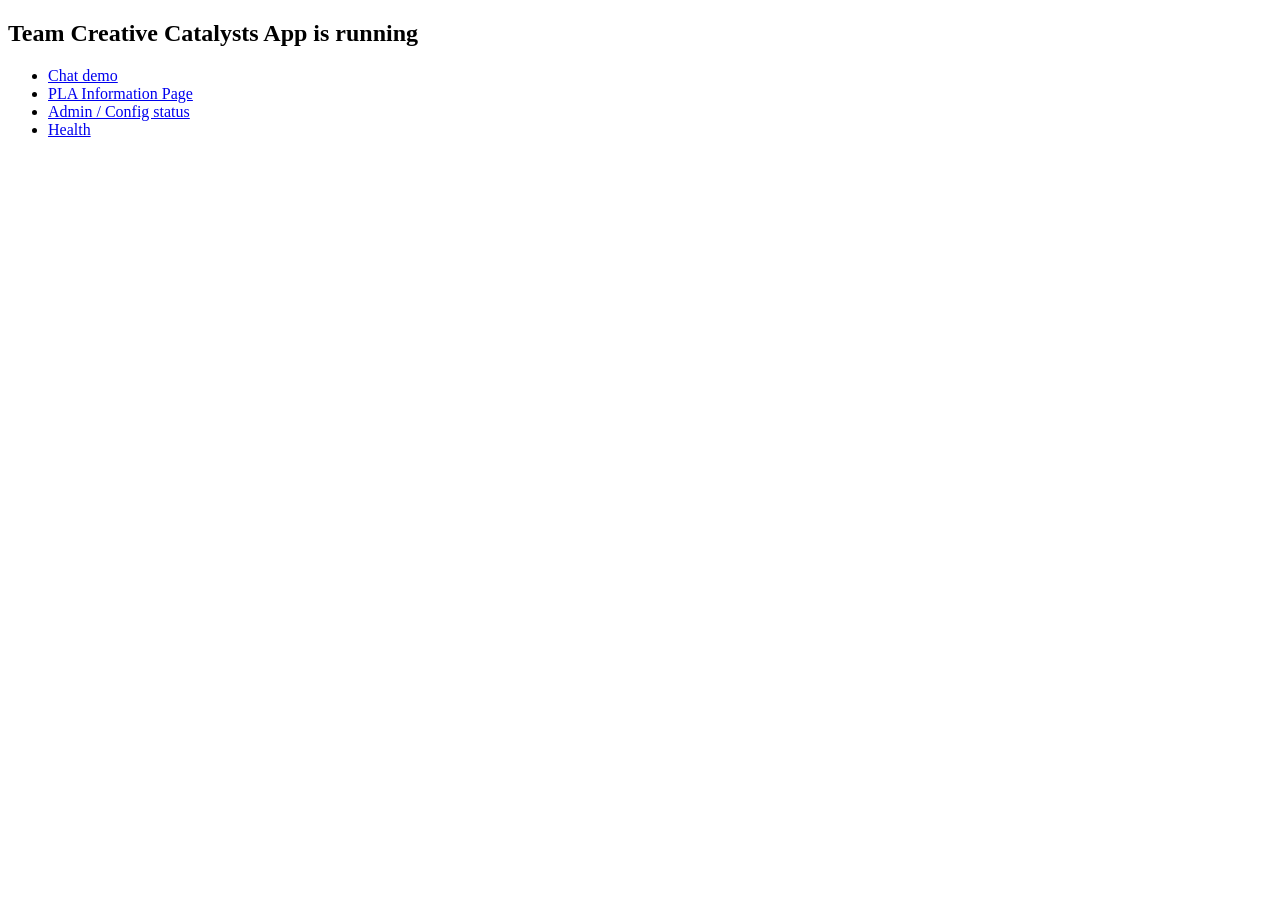
==== templates/index.html @ c18bb57d "Update index.html" ====
<!doctype html>
<html>
  <head>
    <meta charset="utf-8" />
    <title>Team Creative Catalysts</title>
  </head>
  <body>
    <h2>Team Creative Catalysts App is running</h2>
    <ul>
      <li><a href="/chat">Chat demo</a></li>
      <li><a href="/pla_info">PLA Information Page</a></li>
      <li><a href="/admin">Admin / Config status</a></li>
      <li><a href="/health">Health</a></li>
    </ul>
  </body>
</html>
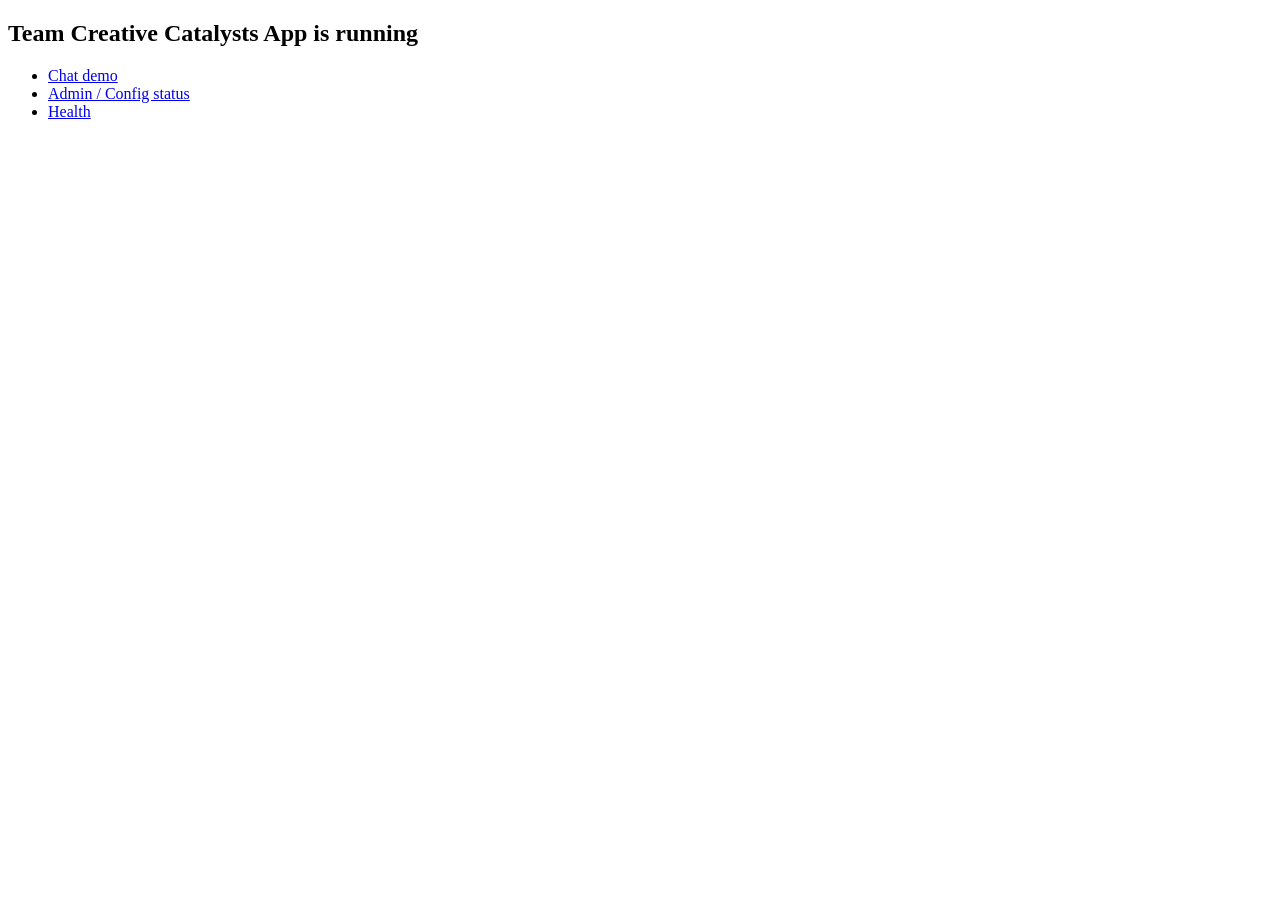
==== commit 69437df3: "Update index.html" ====
--- a/templates/index.html
+++ b/templates/index.html
@@ -8,7 +8,6 @@
     <h2>Team Creative Catalysts App is running</h2>
     <ul>
       <li><a href="/chat">Chat demo</a></li>
-      <li><a href="/pla_info">PLA Information Page</a></li>
       <li><a href="/admin">Admin / Config status</a></li>
       <li><a href="/health">Health</a></li>
     </ul>
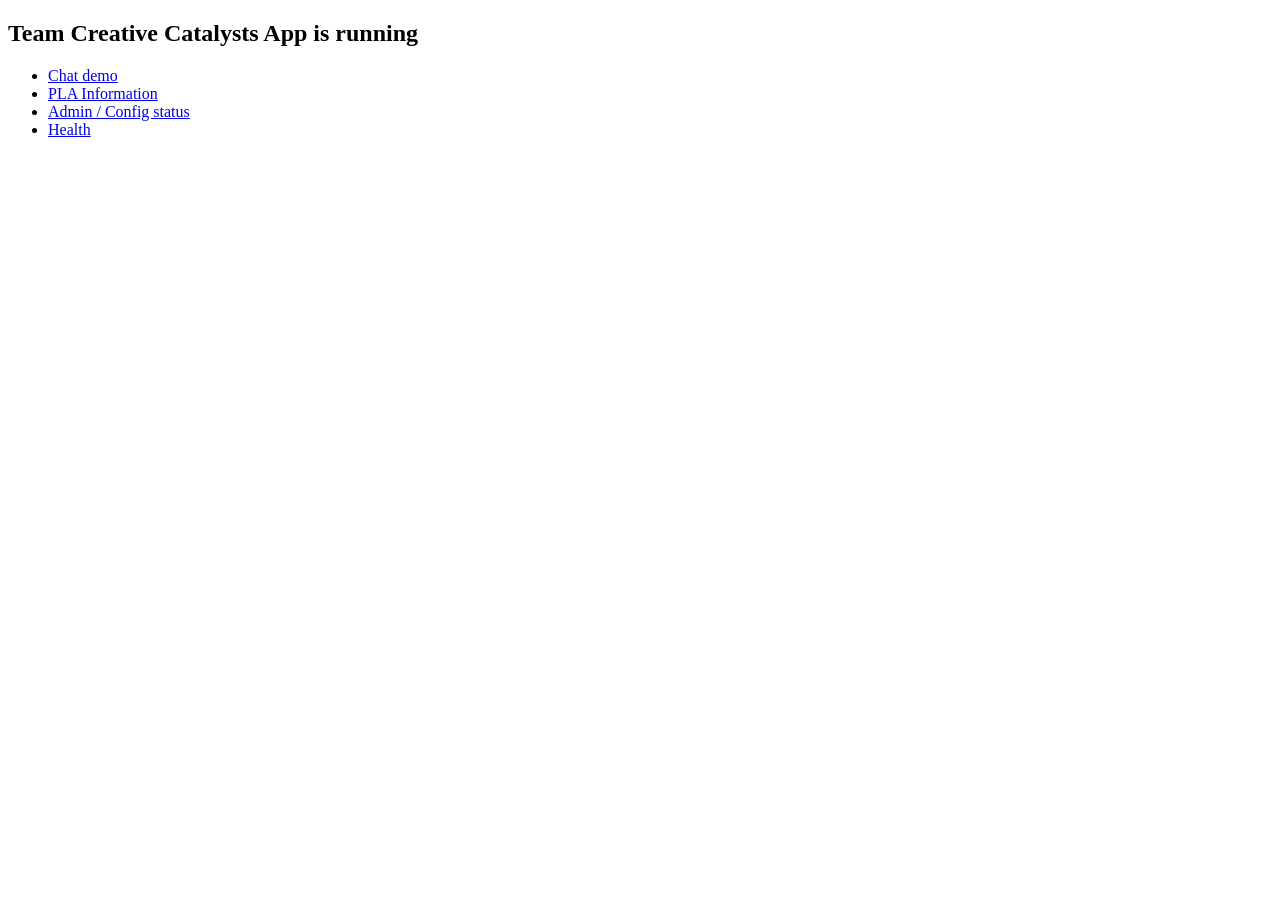
==== commit 65121cb3: "Update index.html" ====
--- a/templates/index.html
+++ b/templates/index.html
@@ -8,6 +8,7 @@
     <h2>Team Creative Catalysts App is running</h2>
     <ul>
       <li><a href="/chat">Chat demo</a></li>
+      <li><a href="/pla_information">PLA Information</a></li>
       <li><a href="/admin">Admin / Config status</a></li>
       <li><a href="/health">Health</a></li>
     </ul>
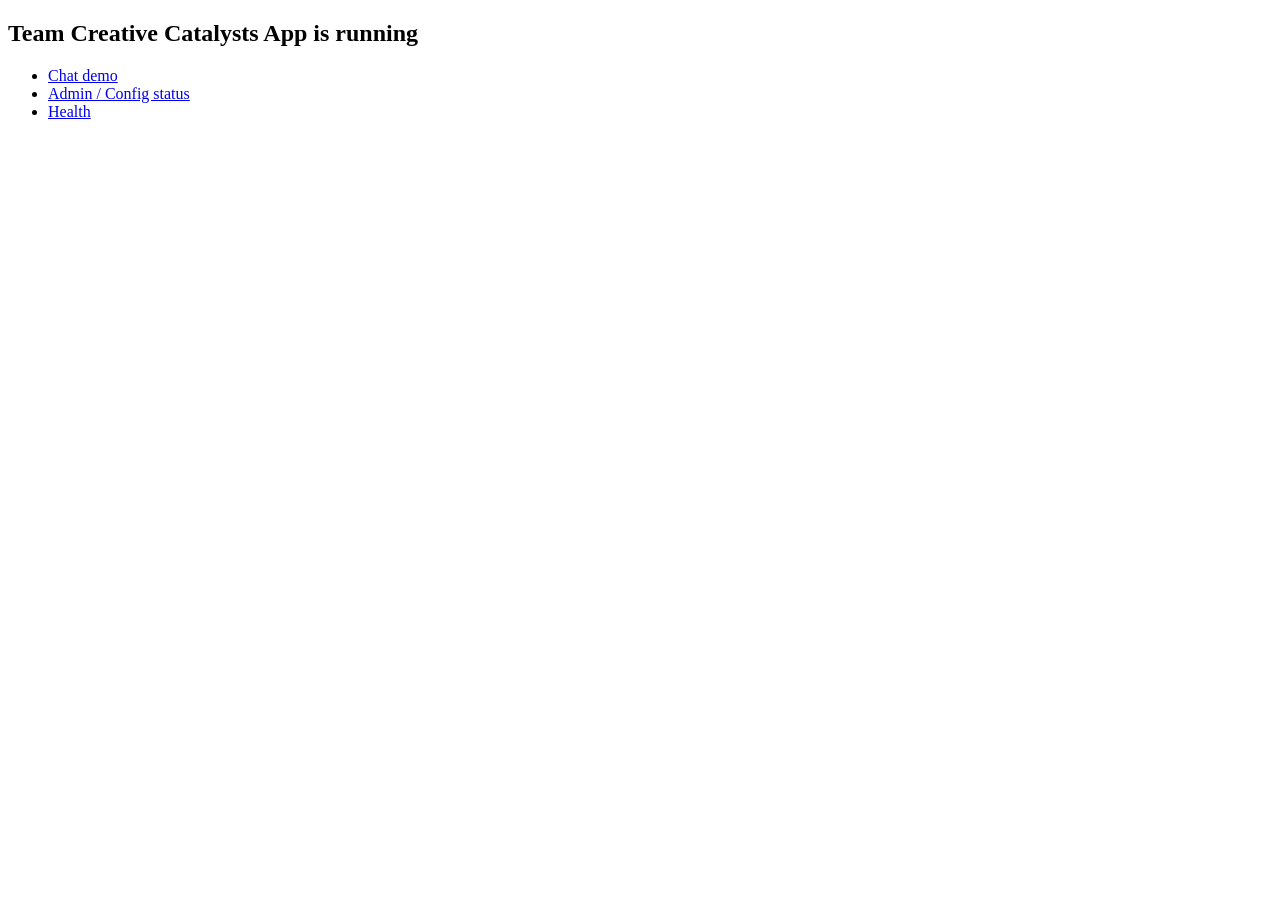
==== commit 2efb3967: "Update index.html" ====
--- a/templates/index.html
+++ b/templates/index.html
@@ -8,7 +8,6 @@
     <h2>Team Creative Catalysts App is running</h2>
     <ul>
       <li><a href="/chat">Chat demo</a></li>
-      <li><a href="/pla_information">PLA Information</a></li>
       <li><a href="/admin">Admin / Config status</a></li>
       <li><a href="/health">Health</a></li>
     </ul>
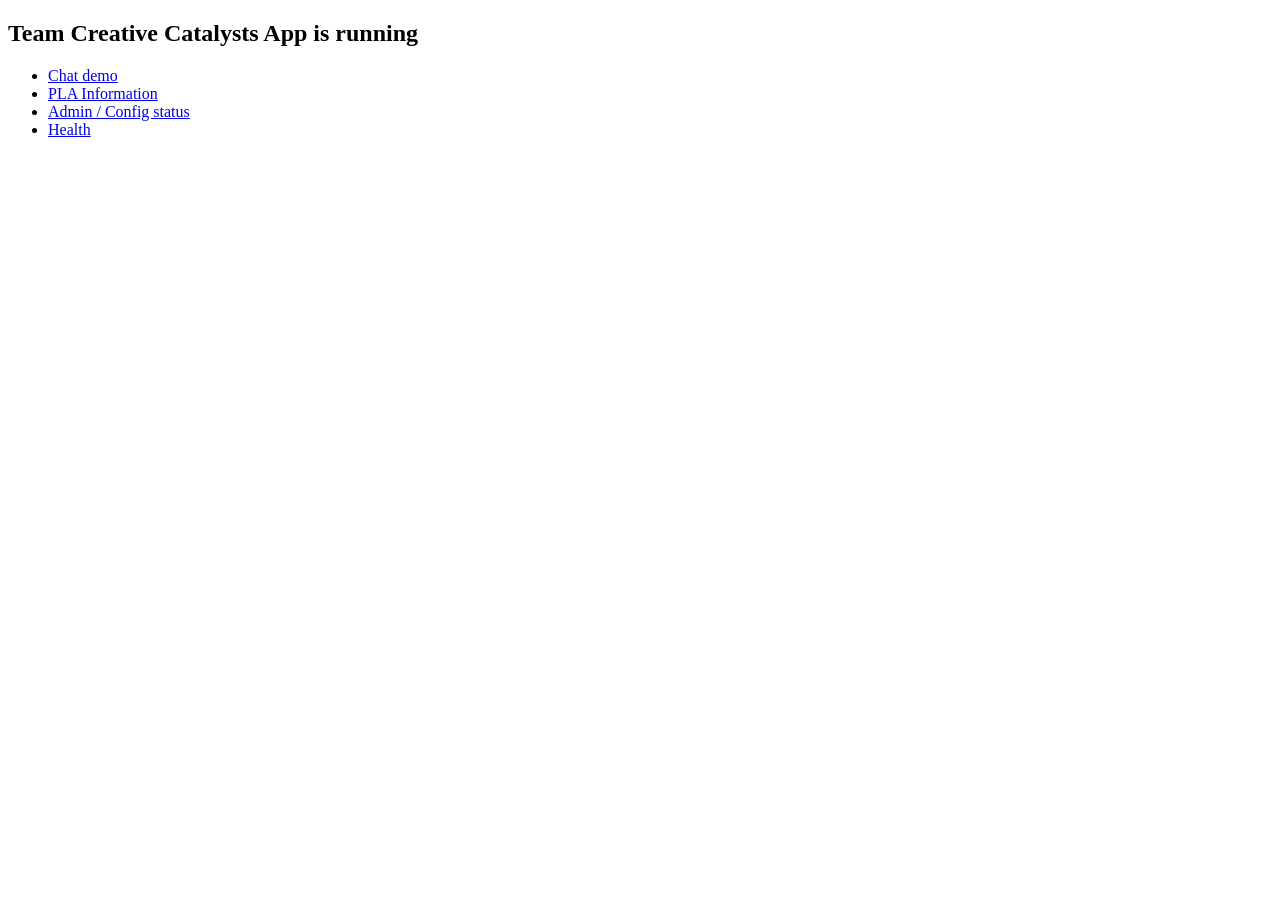
==== commit 05ce7eaa: "Update index.html" ====
--- a/templates/index.html
+++ b/templates/index.html
@@ -8,6 +8,7 @@
     <h2>Team Creative Catalysts App is running</h2>
     <ul>
       <li><a href="/chat">Chat demo</a></li>
+       <li><a href="/pla_information">PLA Information</a></li>
       <li><a href="/admin">Admin / Config status</a></li>
       <li><a href="/health">Health</a></li>
     </ul>
